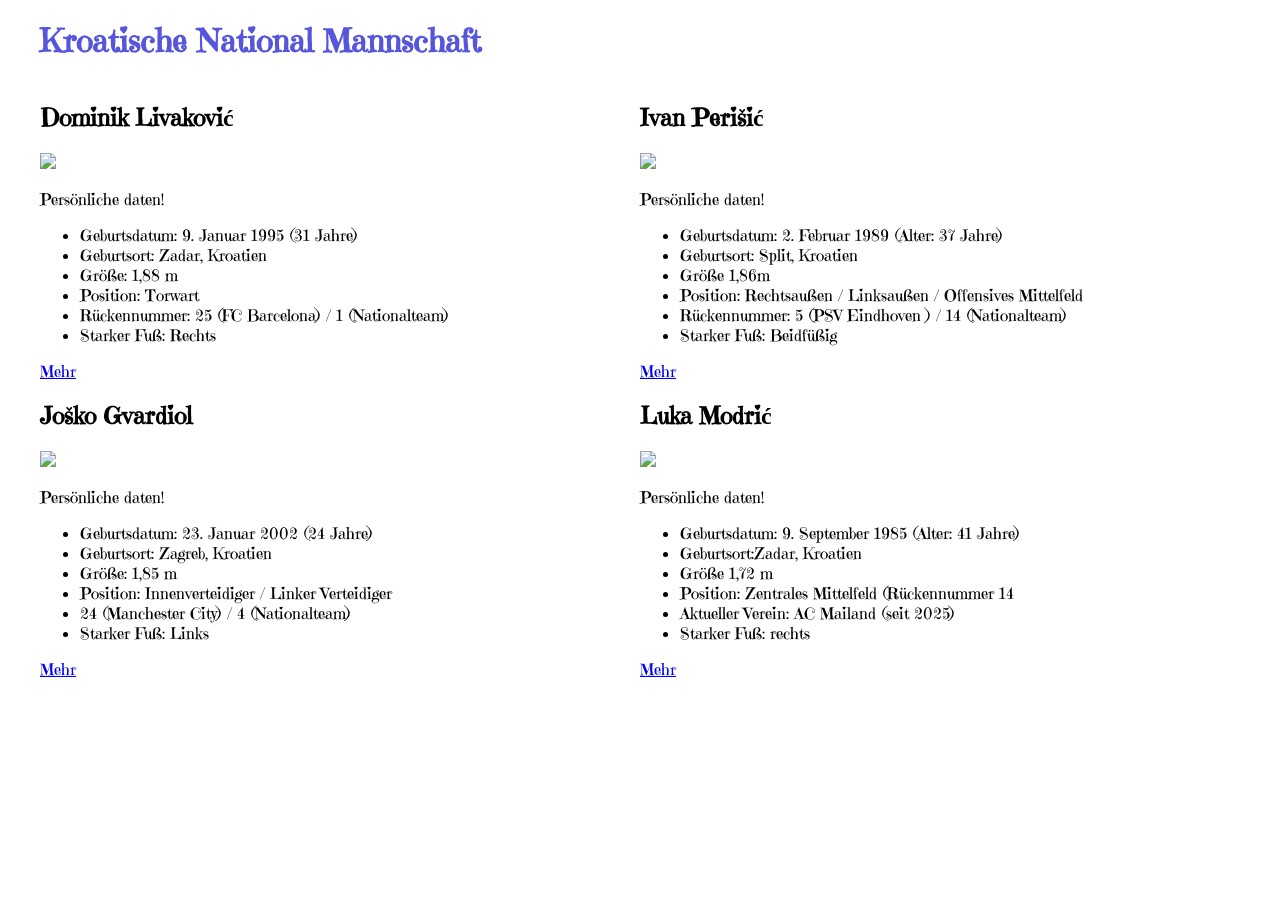
==== index.html @ a7b09179 "Publish Croatian national team website" ====
<!DOCTYPE html>
<html lang="de">

<head>
    <meta charset="UTF-8" />
    <meta name="viewport" content="width=device-width" />
    <link rel="preconnect" href="https://fonts.googleapis.com">
<link rel="preconnect" href="https://fonts.gstatic.com" crossorigin>
<link href="https://fonts.googleapis.com/css2?family=Emilys+Candy&display=swap" rel="stylesheet">
    <link rel="stylesheet" href="css.css">
    <title>Mein Team</title>
</head>

<body>
    <h1>Kroatische National Mannschaft</h1>
    <div class="container">
        <div>
            <h2>Dominik Livaković</h2>
            <img style="height: 400px;"
                src="https://thumb.wikimedia.org/wikipedia/commons/thumb/a/ab/Dominik_Livakovic_Croatia_v_Portugal_2_July_2026-063.jpg/960px-Dominik_Livakovic_Croatia_v_Portugal_2_July_2026-063.jpg?utm_source=de.wikipedia.org&utm_campaign=index&utm_content=thumbnail">
            <p>Persönliche daten!</p>
            <ul>
                <li>Geburtsdatum: 9. Januar 1995 (31 Jahre)</li>
                <li>Geburtsort: Zadar, Kroatien</li>
                <li>Größe: 1,88 m</li>
                <li>Position: Torwart</li>
                <li>Rückennummer: 25 (FC Barcelona) / 1 (Nationalteam)</li>
                <li>Starker Fuß: Rechts</li>

            </ul>
            <a href="Livaković.html">Mehr
            </a>
        </div>
        <div>
            <h2>Ivan Perišić

            </h2>
            <img style="height: 400px;"
                src="https://upload.wikimedia.org/wikipedia/commons/0/0a/Ivan_Perisic_Croatia_v_Portugal_2_July_2026-147.jpg?utm_source=de.wikipedia.org&utm_campaign=index&utm_content=original">
            <p>Persönliche daten!</p>
            <ul>
                <li>Geburtsdatum: 2. Februar 1989 (Alter: 37 Jahre)</li>
                <li>Geburtsort: Split, Kroatien</li>
                <li>Größe 1,86m </li>
                <li>Position: Rechtsaußen / Linksaußen / Offensives Mittelfeld</li>
                <li>Rückennummer: 5 (PSV Eindhoven ) / 14 (Nationalteam)</li>
                <li>Starker Fuß: Beidfüßig</li>

            </ul>
            <a href="Perišić.html">Mehr</a>
        </div>
        <div>
            <h2> Joško Gvardiol</h2>
            <img style="height: 400px;"
                src="https://upload.wikimedia.org/wikipedia/commons/5/58/Josko_Gvardiol_Croatia_v_Portugal_2_July_2026-262.jpg?utm_source=de.wikipedia.org&utm_campaign=index&utm_content=original">
            <p>Persönliche daten!</p>
            <ul>
                <li>Geburtsdatum: 23. Januar 2002 (24 Jahre)</li>
                <li>Geburtsort: Zagreb, Kroatien</li>
                <li>Größe: 1,85 m</li>
                <li>Position: Innenverteidiger / Linker Verteidiger</li>
                <li> 24 (Manchester City) / 4 (Nationalteam)</li>
                <li>Starker Fuß: Links</li>

            </ul>
             <a href="Gvardiol.html">Mehr
            </a>
        </div>
        <div>
            <h2>Luka Modrić

            </h2>
            <img style="height: 400px;"
                src="https://upload.wikimedia.org/wikipedia/commons/8/80/Luka_Modric_Croatia_v_Portugal_2_July_2026-055.jpg?utm_source=en.wikipedia.org&utm_campaign=index&utm_content=original">
            <p>Persönliche daten!</p>
            <ul>
                <li>Geburtsdatum:  9. September 1985 (Alter: 41 Jahre)</li>
                <li>Geburtsort:Zadar, Kroatien</li>
                <li>Größe 1,72 m </li>
                <li>Position:  Zentrales Mittelfeld (Rückennummer 14</li>
                <li>Aktueller Verein: AC Mailand (seit 2025)</li>
                <li>Starker Fuß: rechts</li>

            </ul>
            <a href="Modrić.html">Mehr</a>
        </div>
    </div>
</body>

</html>
---- css.css ----
h1 {
    color:rgb(86, 86, 221)
}
.container {
    display: grid;
    grid-template-columns: 1fr 1fr;
}
body {
    font-family: "Emilys Candy", serif;
  font-weight: 400;
  font-style: normal;
margin: 0 auto;
min-height: 100vh;
max-width: 1200px;
}

body::before {
content: "";
position: fixed;
inset: 0;
background: url("https://encrypted-tbn0.gstatic.com/images?q=tbn:ANd9GcS01nsKwYpYLIdLYuKAq2dAUmRZ66fj93Ivy4ktKLhinQ&s=10") calc(50% - 200px) center / 280px auto no-repeat;
opacity: 0.50;
pointer-events: none;
z-index: -1;
}
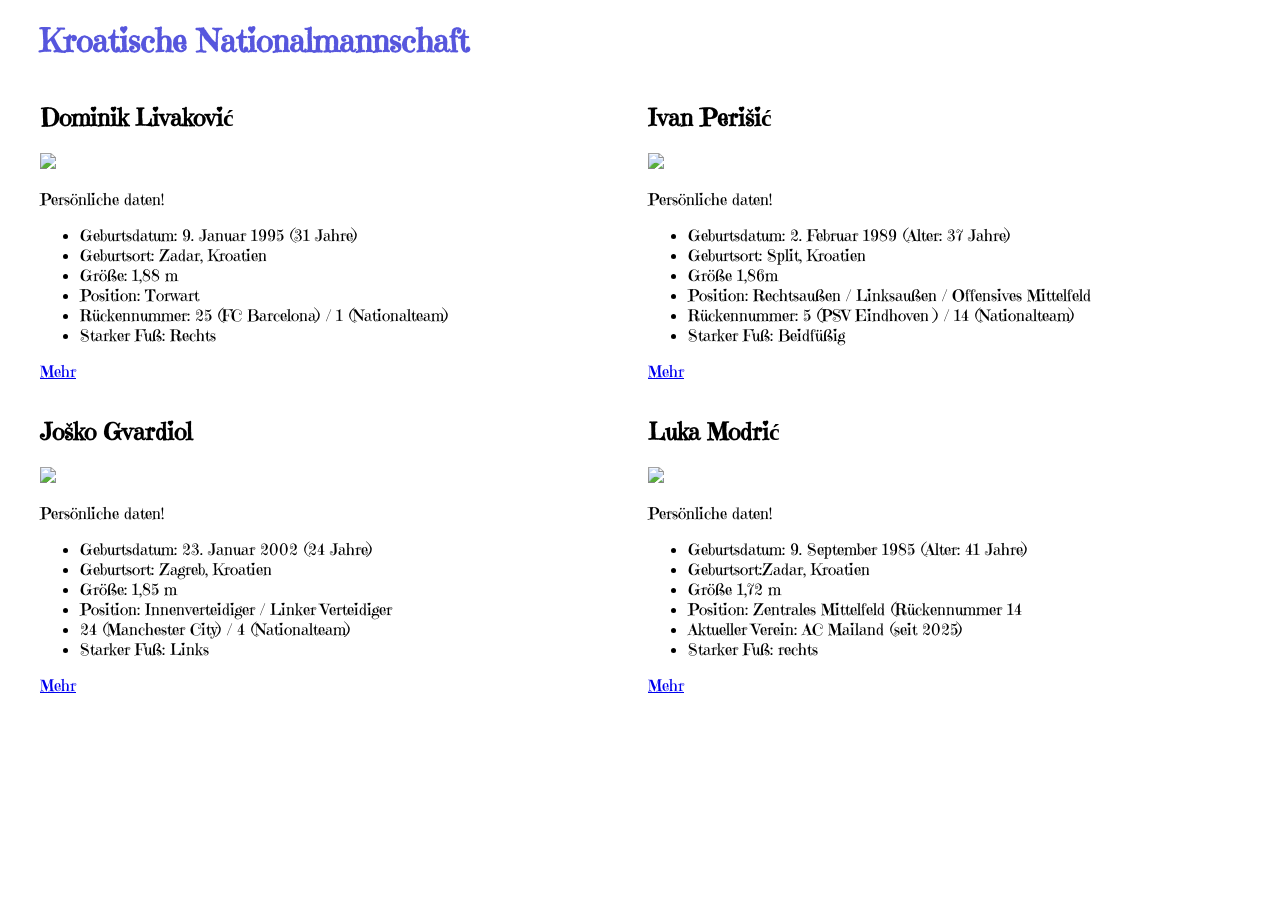
==== commit 8c159012: "Update index.html" ====
--- a/index.html
+++ b/index.html
@@ -12,7 +12,7 @@
 </head>
 
 <body>
-    <h1>Kroatische National Mannschaft</h1>
+    <h1>Kroatische Nationalmannschaft</h1>
     <div class="container">
         <div>
             <h2>Dominik Livaković</h2>
--- a/css.css
+++ b/css.css
@@ -3,13 +3,15 @@
 }
 .container {
     display: grid;
-    grid-template-columns: 1fr 1fr;
+    grid-template-columns: repeat(2, minmax(0, 1fr));
+    gap: 16px;
 }
 body {
     font-family: "Emilys Candy", serif;
   font-weight: 400;
   font-style: normal;
 margin: 0 auto;
+padding: 0 16px;
 min-height: 100vh;
 max-width: 1200px;
 }
@@ -22,4 +24,22 @@
 opacity: 0.50;
 pointer-events: none;
 z-index: -1;
-}+}
+
+img {
+    max-width: 100%;
+    height: auto !important;
+    max-height: 400px;
+}
+
+@media (max-width: 600px) {
+    .container {
+        grid-template-columns: 1fr;
+    }
+}
+
+@media (max-width: 1024px) {
+    body::before {
+        background-position: center;
+    }
+}
